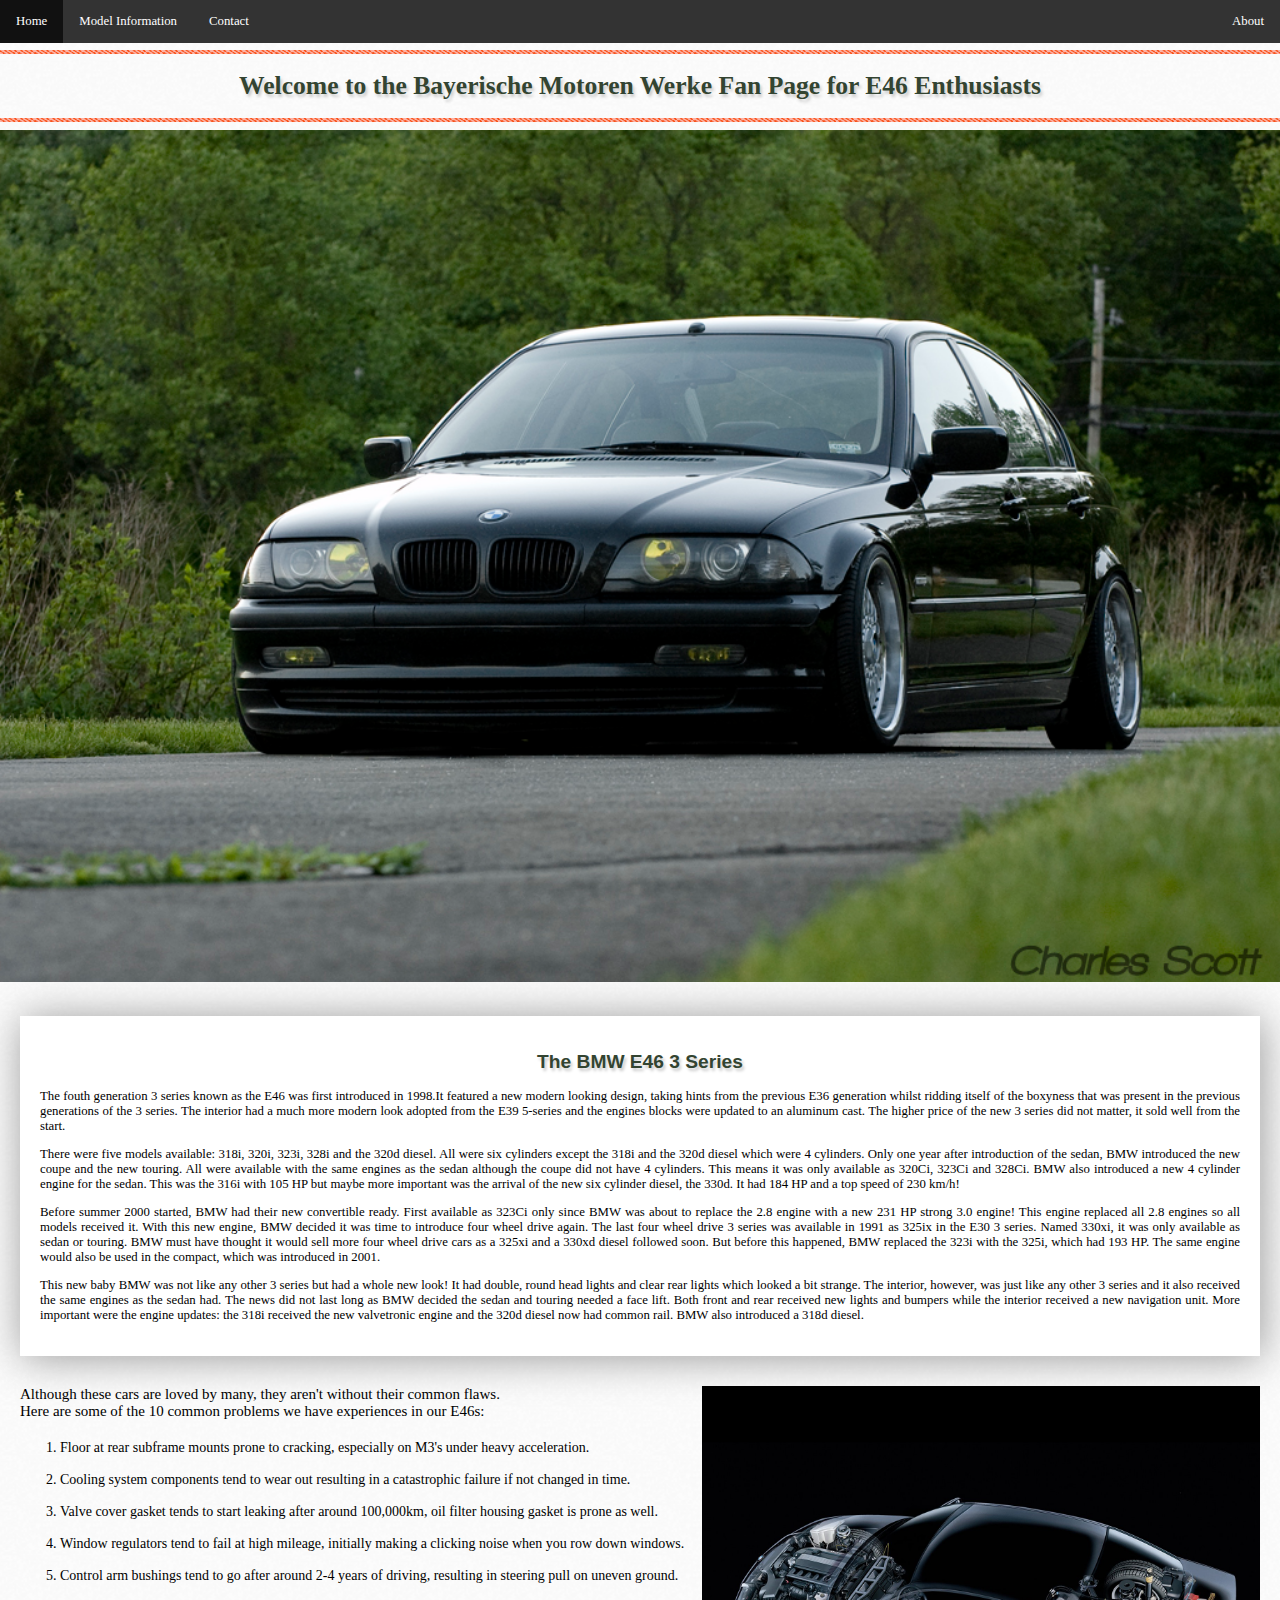
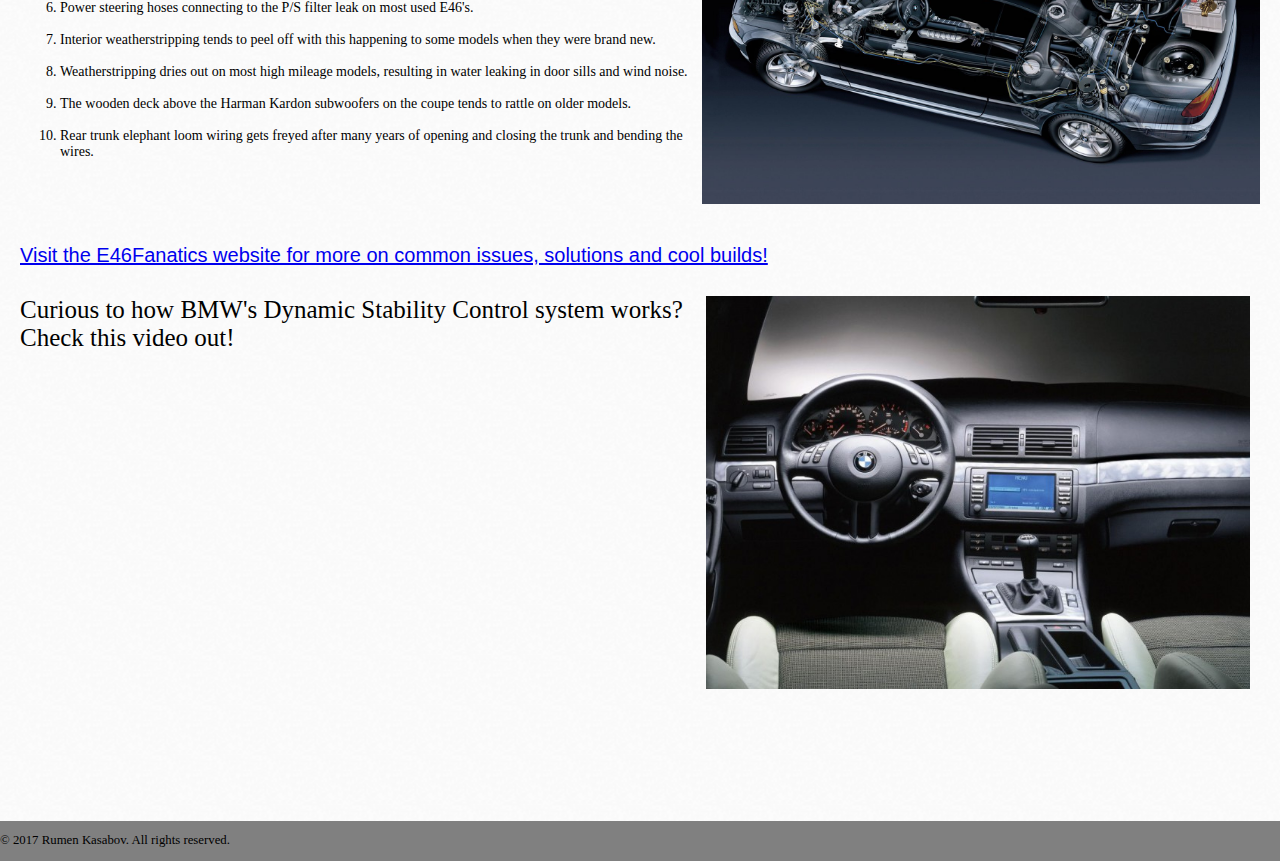
==== index.html @ 70e60910 "fixed image not loading" ====
<!--
	Author: Rumen Kasabov
	ID: 10128754
	SENG 513
	Tutorial Section B05
	Assignment 1
	January 29, 2017

	Note: This website is part of an assignment for a university course.
	Thus it is made for a purely educational purpose and not for public use.

	Image sources:
	https://goo.gl/images/18mTvv
	https://goo.gl/images/CbFE8F
	https://goo.gl/images/igmzFP
	https://autodata24.com/i/bmw/3er/3er-compact-e46/large/870f9bf6f50c79aa825a1387cc703cba.jpg
	https://commons.wikimedia.org/wiki/File:2005_BMW_330Ci_ZHP_Silver.jpg#/media/File:2005_BMW_330Ci_ZHP_Silver.jpg
	https://goo.gl/images/tvnPpF

-->

<!DOCTYPE html>
<html>
	<head>
		<link rel="shortcut icon" type="image/x-icon" href="oldlogo.jpg">
		<link rel="stylesheet" type="text/css" href="fanPageStyling.css">
		<meta name="viewport" content="width=device-width, initial-scale=1.0">
		<title> BMW Fan Page</title>
	</head>

	<body>

		<header class="main">

			<hr>
			<h1>Welcome to the Bayerische Motoren Werke Fan Page for E46 Enthusiasts</h1>
			<hr>

		</header>


		<img class="largeImage" src="E46MainPageImage.jpg" alt="Cannot load image">


		<nav>
			<ul class="navigation">
				<li class="navList"><a href="index.html" class="active navLink">Home</a></li>
				
				<li class="navList"><a href="Modelinfo.html" class="navLink">Model Information</a></li>

				<li class="navList"><a href="Contact.html" class="navLink">Contact</a></li>

				<li style="float:right" class="navList"><a href="About.html" class="navLink">About</a></li>
			</ul>
		</nav>

		<div id="page">
			<div id="content">
				<h2 align="center" style="font-family:Arial">The BMW E46 3 Series</h2>

				<!--Informational reference: http://www.bmwinfo.com/23400.html-->
				<p align="justify">The fouth generation 3 series known as the E46 was first introduced in 1998.It featured a new modern looking design, 
					taking hints from the previous E36 generation
					whilst ridding itself of the boxyness that was present in the previous generations of the 3 series. 
					The interior had a much more modern look adopted from the E39 5-series and the engines blocks were
					updated to an aluminum cast. The higher price of the new 3 series did not matter, it sold well from the start. </p>

				<p align="justify">There were five models available: 318i, 320i, 323i, 328i and the 320d diesel. 
					All were six cylinders except the 318i and the 320d diesel which were 4 cylinders. 
					Only one year after introduction of the sedan, BMW introduced the new coupe and 
					the new touring. All were available with the same engines as the sedan although 
					the coupe did not have 4 cylinders. This means it was only available as 320Ci, 
					323Ci and 328Ci. BMW also introduced a new 4 cylinder engine for the sedan. 
					This was the 316i with 105 HP but maybe more important was the arrival of the 
					new six cylinder diesel, the 330d. It had 184 HP and a top speed of 230 km/h! </p>

				<p align="justify">Before summer 2000 started, BMW had their new convertible ready. First available 
					as 323Ci only since BMW was about to replace the 2.8 engine with a new 231 HP 
					strong 3.0 engine! This engine replaced all 2.8 engines so all models received it. 
					With this new engine, BMW decided it was time to introduce four wheel drive again. 
					The last four wheel drive 3 series was available in 1991 as 325ix in the E30 3 series. 
					Named 330xi, it was only available as sedan or touring. BMW must have thought it 
					would sell more four wheel drive cars as a 325xi and a 330xd diesel followed soon. 
					But before this happened, BMW replaced the 323i with the 325i, which had 193 HP. 
					The same engine would also be used in the compact, which was introduced in 2001. </p>

				<p align="justify">This new baby BMW was not like any other 3 series but had a whole new look! 
					It had double, round head lights and clear rear lights which looked a bit strange. 
					The interior, however, was just like any other 3 series and it also received the 
					same engines as the sedan had. The news did not last long as BMW decided the 
					sedan and touring needed a face lift. Both front and rear received new lights 
					and bumpers while the interior received a new navigation unit. More important 
					were the engine updates: the 318i received the new valvetronic engine and the 
					320d diesel now had common rail. BMW also introduced a 318d diesel. </p>

			</div>

		</div>


		<div id="page">
			<img style="float:right;margin-bottom:20px" src="328CiTechnical.jpg" alt="Cannot load image" class="mediumImage">
			<p style="font-size:15px">Although these cars are loved by many, they aren't without their common flaws.
				<br>Here are some of the 10 common problems we have experiences in our E46s:</p>
		</div>
		<div id="page">


			<ol style="font-family:Palatino;font-size:14px;">
				<li>Floor at rear subframe mounts prone to cracking, especially on M3's under heavy acceleration.<br/><br/></li>
				<li>Cooling system components tend to wear out resulting in a catastrophic failure if not changed in time.<br/><br/></li>
				<li>Valve cover gasket tends to start leaking after around 100,000km, oil filter housing gasket is prone as well.<br/><br/></li>
				<li>Window regulators tend to fail at high mileage, initially making a clicking noise when you row down windows.<br/><br/></li>
				<li>Control arm bushings tend to go after around 2-4 years of driving, resulting in steering pull on uneven ground.<br/><br/></li>
				<li>Power steering hoses connecting to the P/S filter leak on most used E46's.<br/><br/></li>
				<li>Interior weatherstripping tends to peel off with this happening to some models when they were brand new.<br/><br/></li>
				<li>Weatherstripping dries out on most high mileage models, resulting in water leaking in door sills and wind noise.<br/><br/></li>
				<li>The wooden deck above the Harman Kardon subwoofers on the coupe tends to rattle on older models.<br/><br/></li>
				<li>Rear trunk elephant loom wiring gets freyed after many years of opening and closing the trunk and bending the wires.<br/><br/></li>
			</ol>


			<p style="float:left;font-family:arial;font-size:20px"><a href="http://e46fanatics.com/" target="_blank">Visit the E46Fanatics website for more on common issues, solutions and cool builds!</a></p>
		</div>

		<div style="margin:120px 10px 20px 20px">

			<div id="page">
				<img style="float:right;" src="Interior.jpg" alt="Cannot load image" class="mediumImage">
			</div>

			<p style="font-size:25px">Curious to how BMW's Dynamic Stability Control system works? Check this video out!</p>
			<iframe width="660" height="415" src="https://www.youtube.com/embed/ncE-Vk7egRo" frameborder="0" allowfullscreen></iframe>

		</div>

		<div id="footer">

			<p title="copyright">© 2017 Rumen Kasabov. All rights reserved.</p>

		</div>

	</body>

</html>
---- fanPageStyling.css ----
.largeImage {

	width: 100%;
}

.mediumImage {
	width: 45%;
}

.infoPageHeaders {
	font-family: lucida grande;
	color: black;
	font-size: 60px;
	text-align: left;
	color: #3b3a36;

}

.main {
    margin-top: 50px; /* Add a top margin to avoid content overlay */
}

.navigation {

	position: fixed;
	top: 0;
	width: 100%;

	font-family: Verdana;

	/*Eliminates bullet points*/
	list-style-type: none;

	margin: 0;
	padding: 0;

	/*Content overflow is clipped*/
	overflow: hidden;

	background-color: #333;

}

.navList {
	float: left;

}

.navLink {

	display: block;
	color: white;
	text-align: center;
	padding: 14px 16px;
	text-decoration: none;

}

/*Change background to black and text to white while hovering*/
.navLink:hover {

	background-color: #111;
	color: white;
}

#page{ margin: 20px; }

/*Adds a margin with padding, positioning content nicer*/
#content{
	margin: 30px 0;
	background: white;
	padding: 20px;
	clear: both;
}
	
/*Puts a box shadow below content*/
#content { box-shadow: 2px 2px 40px #999;}

#footer {
    position: absolute;
    bottom: 0px;
    background-color: grey;
    width: 100%;
    height: 40px;

}

body{
    font-size: 80%; 
    width: 100%; 
    margin: 0; 
    background: url(cream_dust.png) repeat 0 0;
    position: relative; /* to make footer in the bottom of the body*/
    padding-bottom: 45px;  /*footer height + 10px*/


}

h1, h2 {
	color: #334431;
	text-align: center;
	font-family: lucida grande;
	text-shadow: 2px 3px 3px #ccc;
}

p {
	font-family: Verdana;
}

hr {
   display: block;
   position: relative;
   padding: 0;
   margin: 8px auto;
   height: 0;
   width: 100%;
   max-height: 0;
   font-size: 1px;
   line-height: 0;
   clear: both;
   border: none;
   border-top: 2px solid #252839;
   border-bottom: 2px solid #252839;
   border-style: solid;	
   border-image: url(stripe.jpg) 10% round;
}

.active {
	background-color: #6ed3cf;
	color: white;
}

table {
	font-family: arial, sans-serif;
	border-collapse: collapse;
}

td, th {
	text-align: left;
	padding: 12px;
}

tr:nth-child(even) {
	background-color: #dddddd;
}
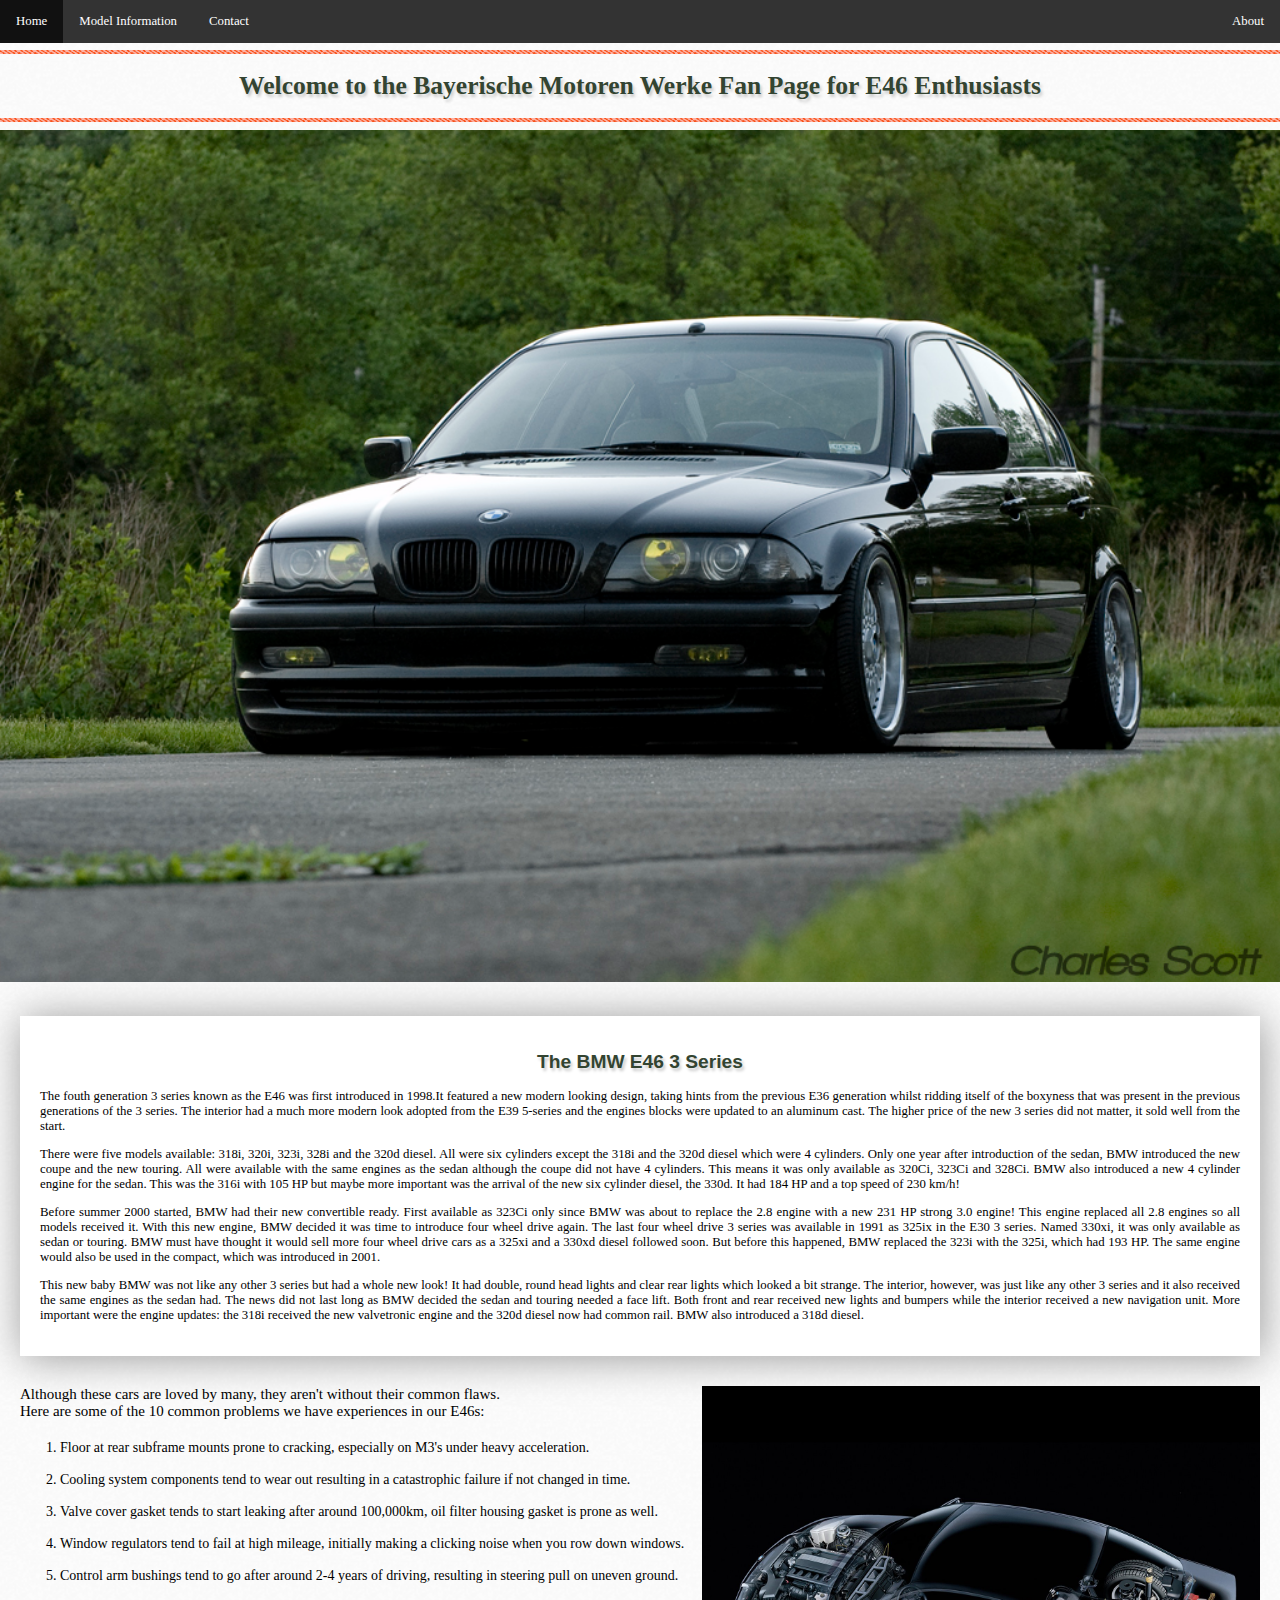
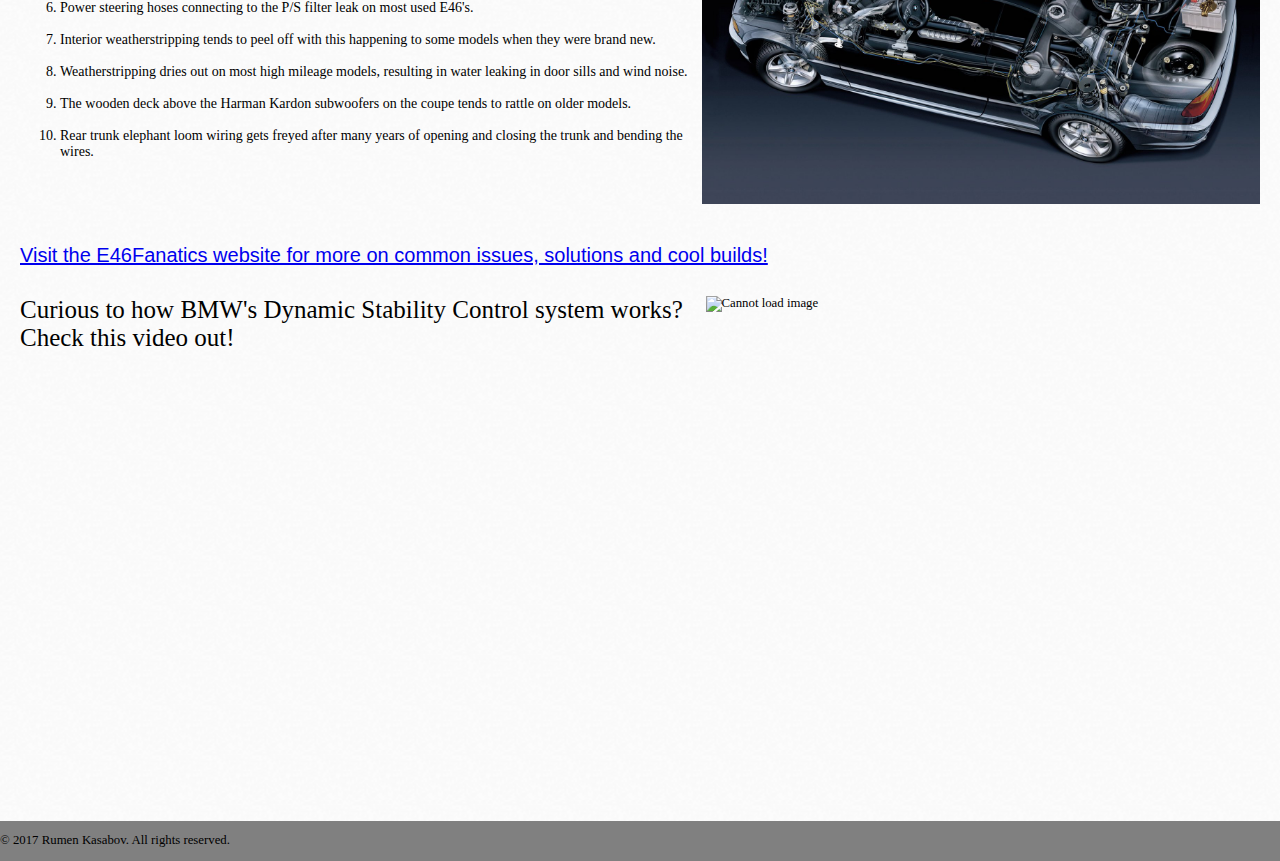
==== commit 90baadd5: "Fixing the interior image not loading" ====
--- a/index.html
+++ b/index.html
@@ -126,7 +126,7 @@
 		<div style="margin:120px 10px 20px 20px">
 
 			<div id="page">
-				<img style="float:right;" src="Interior.jpg" alt="Cannot load image" class="mediumImage">
+				<img style="float:right;" src="rkasabov.github.io/Interior.jpg" alt="Cannot load image" class="mediumImage">
 			</div>
 
 			<p style="font-size:25px">Curious to how BMW's Dynamic Stability Control system works? Check this video out!</p>
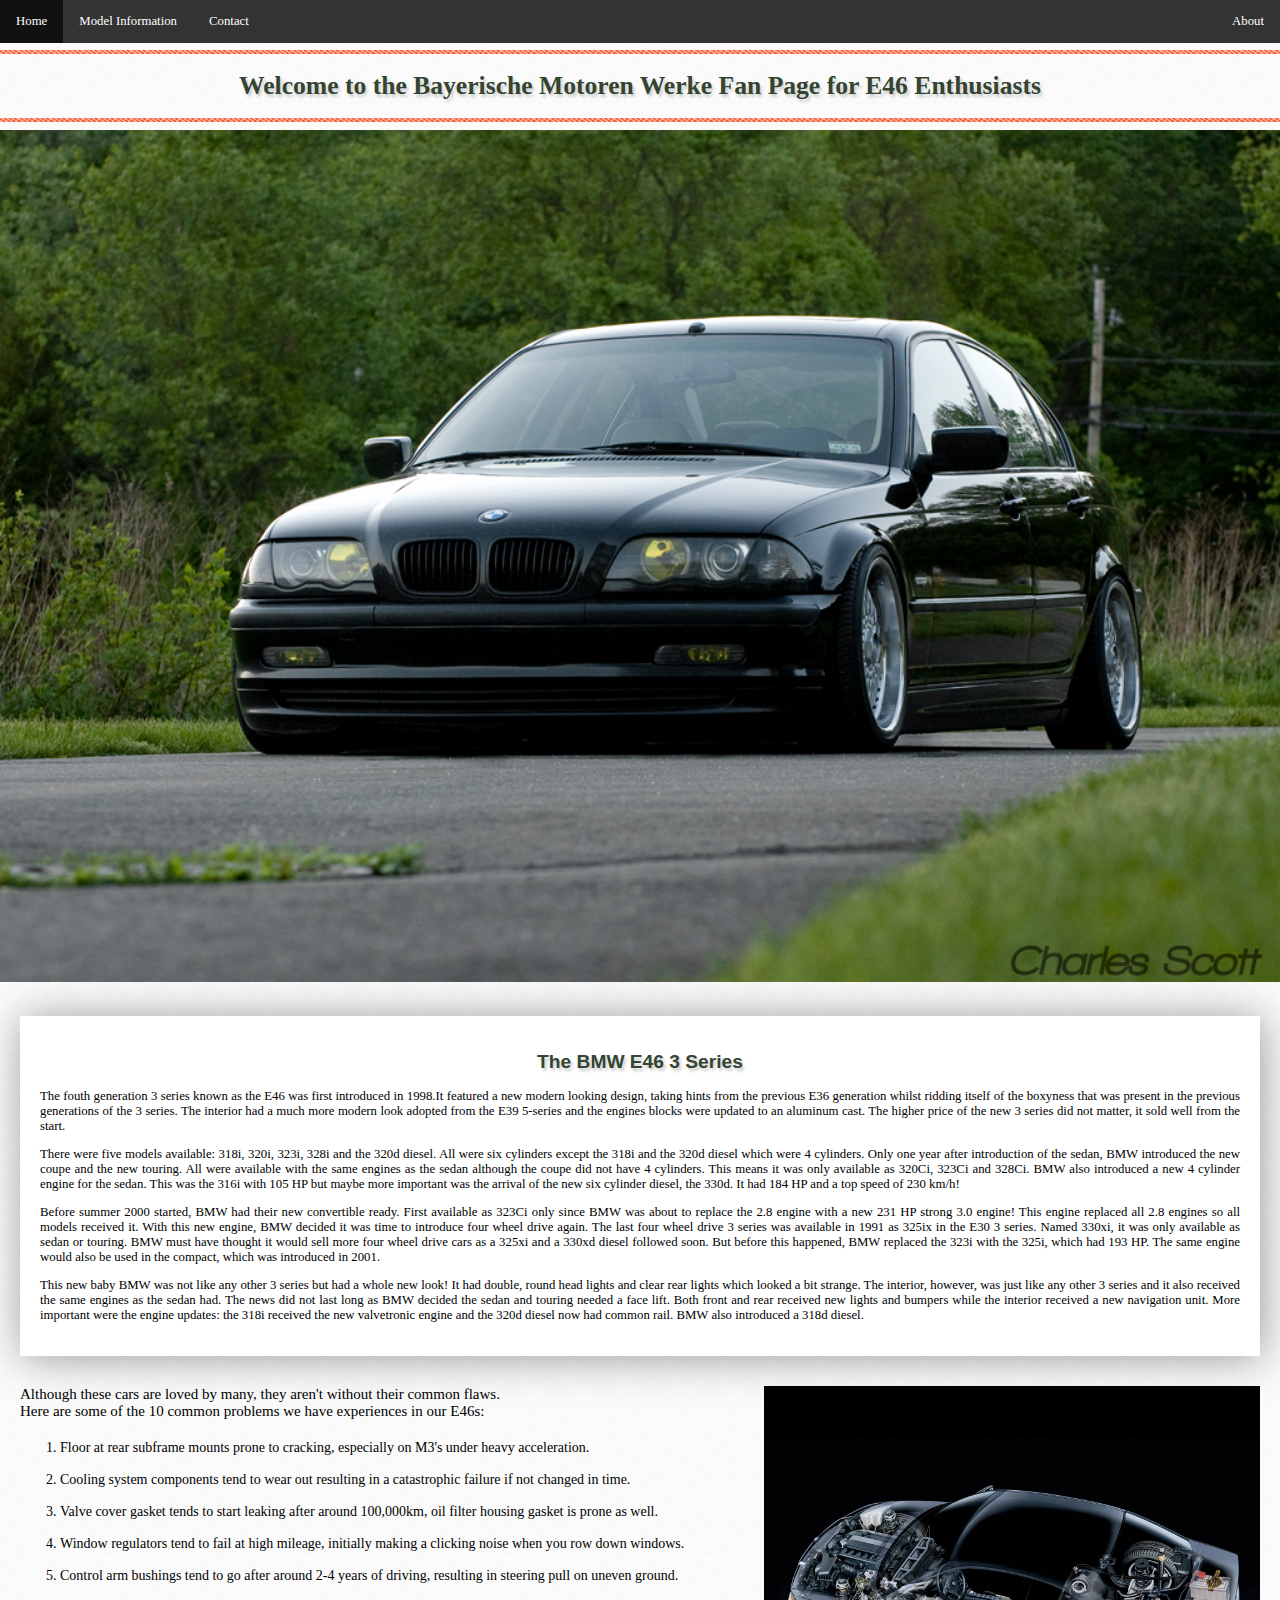
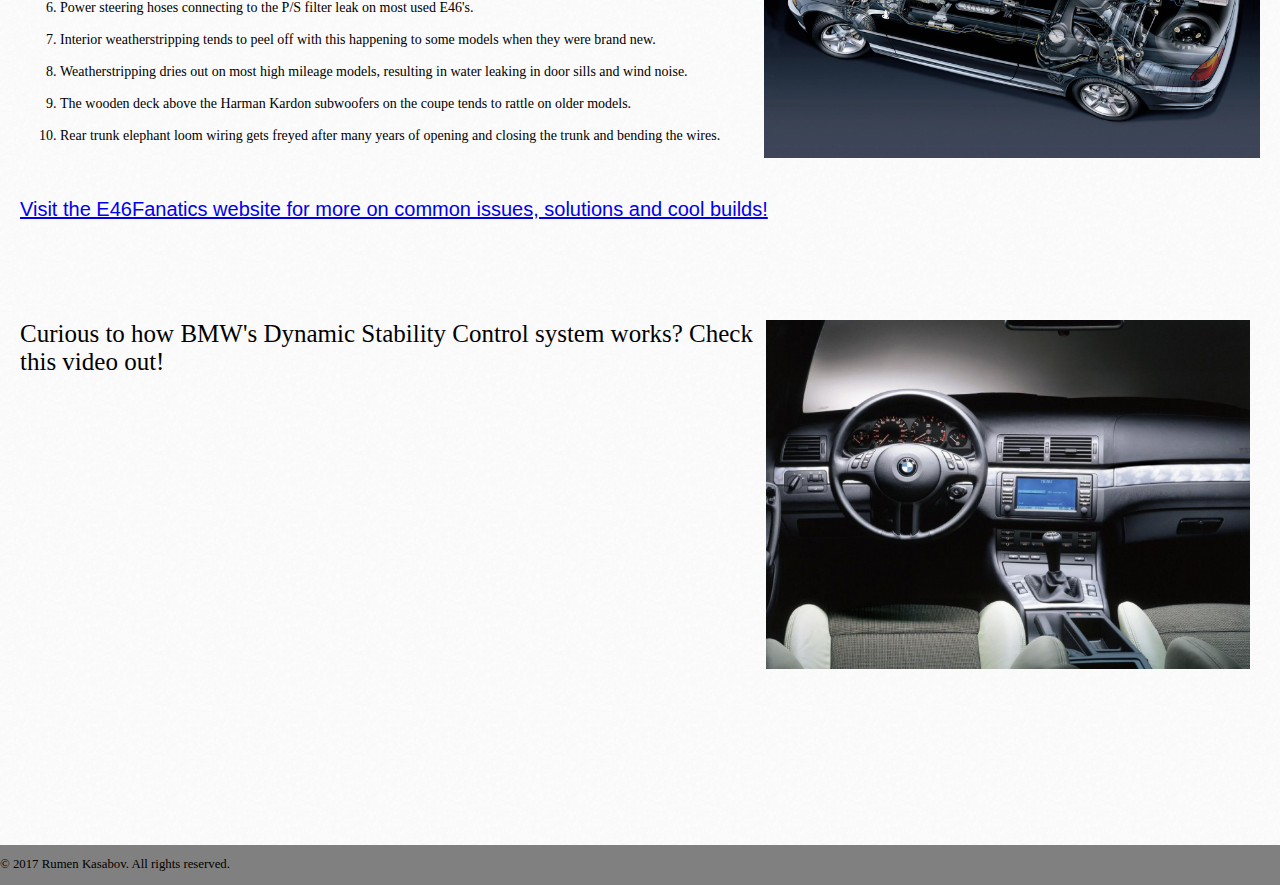
==== commit 7e2fac99: "Fixed table going out of box, added a higher margin between images and resized them" ====
--- a/index.html
+++ b/index.html
@@ -123,10 +123,10 @@
 			<p style="float:left;font-family:arial;font-size:20px"><a href="http://e46fanatics.com/" target="_blank">Visit the E46Fanatics website for more on common issues, solutions and cool builds!</a></p>
 		</div>
 
-		<div style="margin:120px 10px 20px 20px">
+		<div style="margin:160px 10px 20px 20px">
 
 			<div id="page">
-				<img style="float:right;" src="rkasabov.github.io/Interior.jpg" alt="Cannot load image" class="mediumImage">
+				<img style="float:right;" src="Interior.jpg" alt="Cannot load image" class="mediumImage">
 			</div>
 
 			<p style="font-size:25px">Curious to how BMW's Dynamic Stability Control system works? Check this video out!</p>
--- a/fanPageStyling.css
+++ b/fanPageStyling.css
@@ -4,7 +4,7 @@
 }
 
 .mediumImage {
-	width: 45%;
+	width: 40%;
 }
 
 .infoPageHeaders {
@@ -13,6 +13,7 @@
 	font-size: 60px;
 	text-align: left;
 	color: #3b3a36;
+
 
 }
 
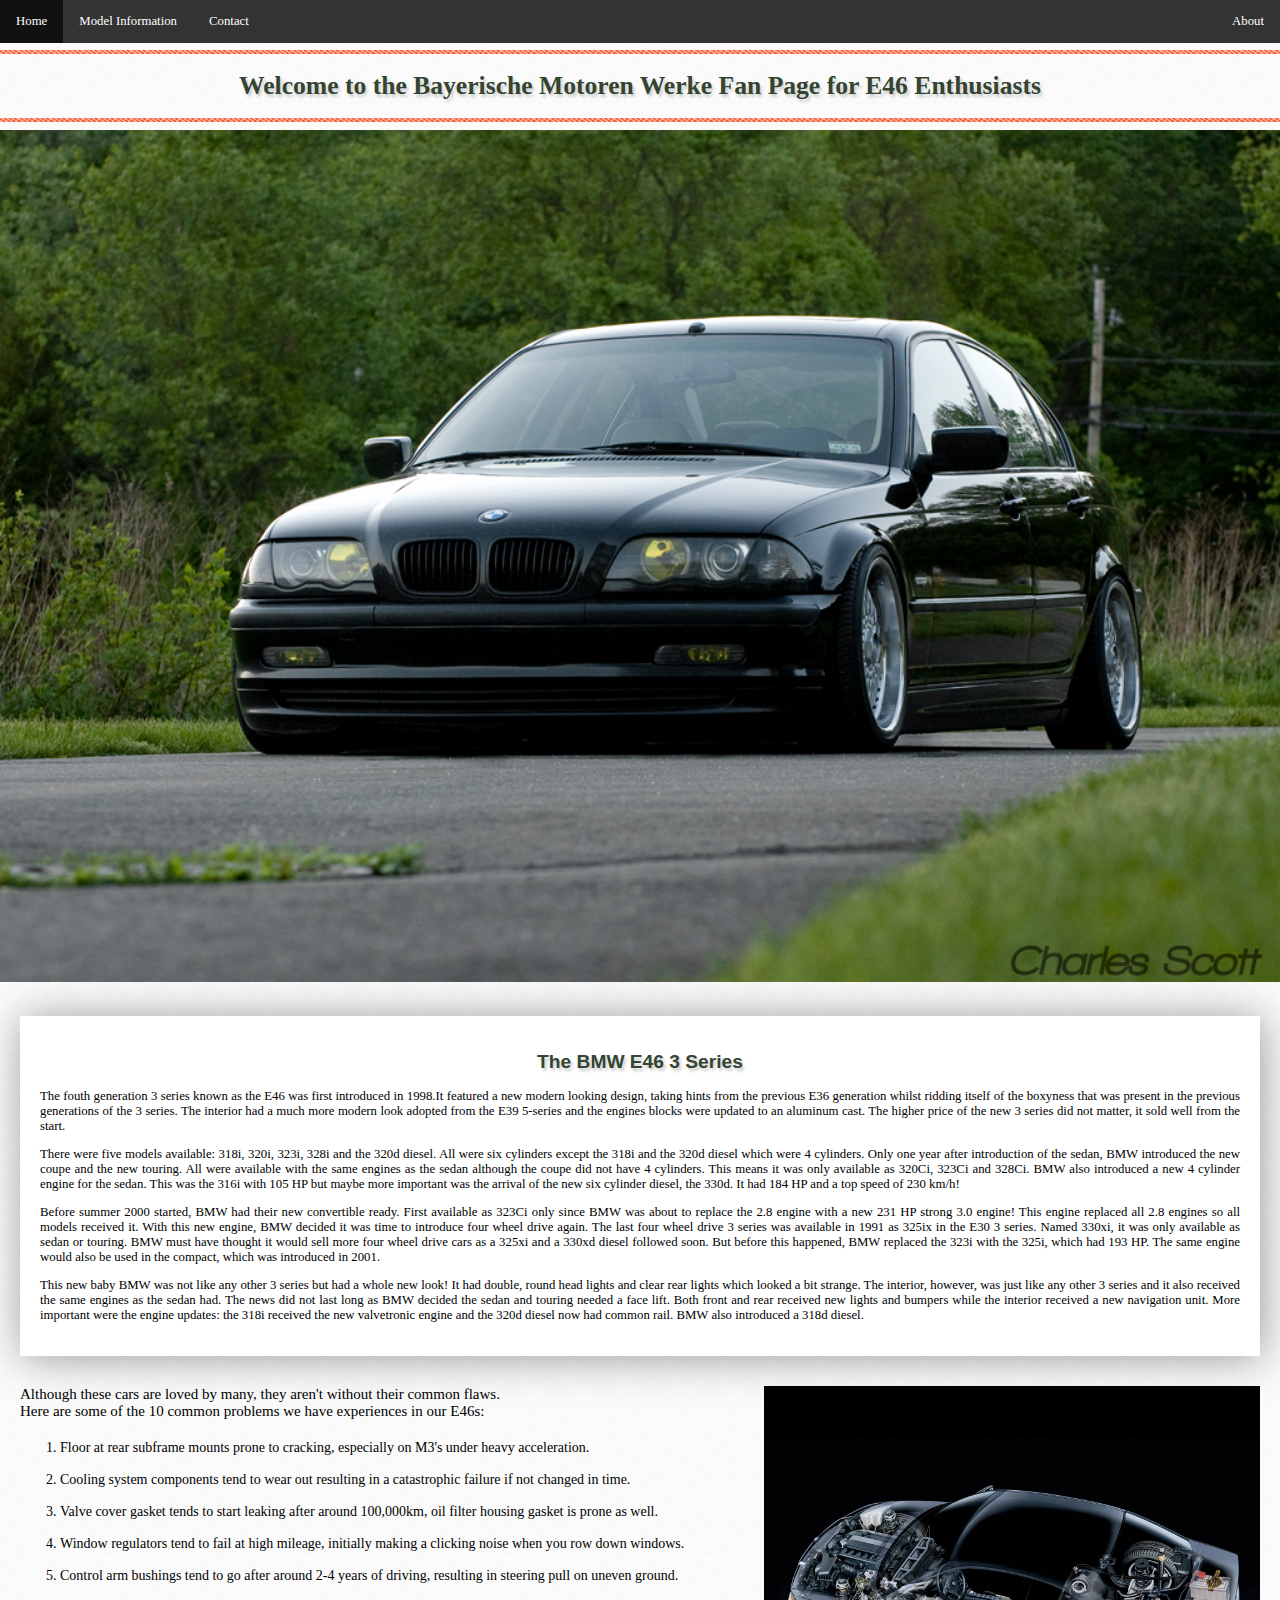
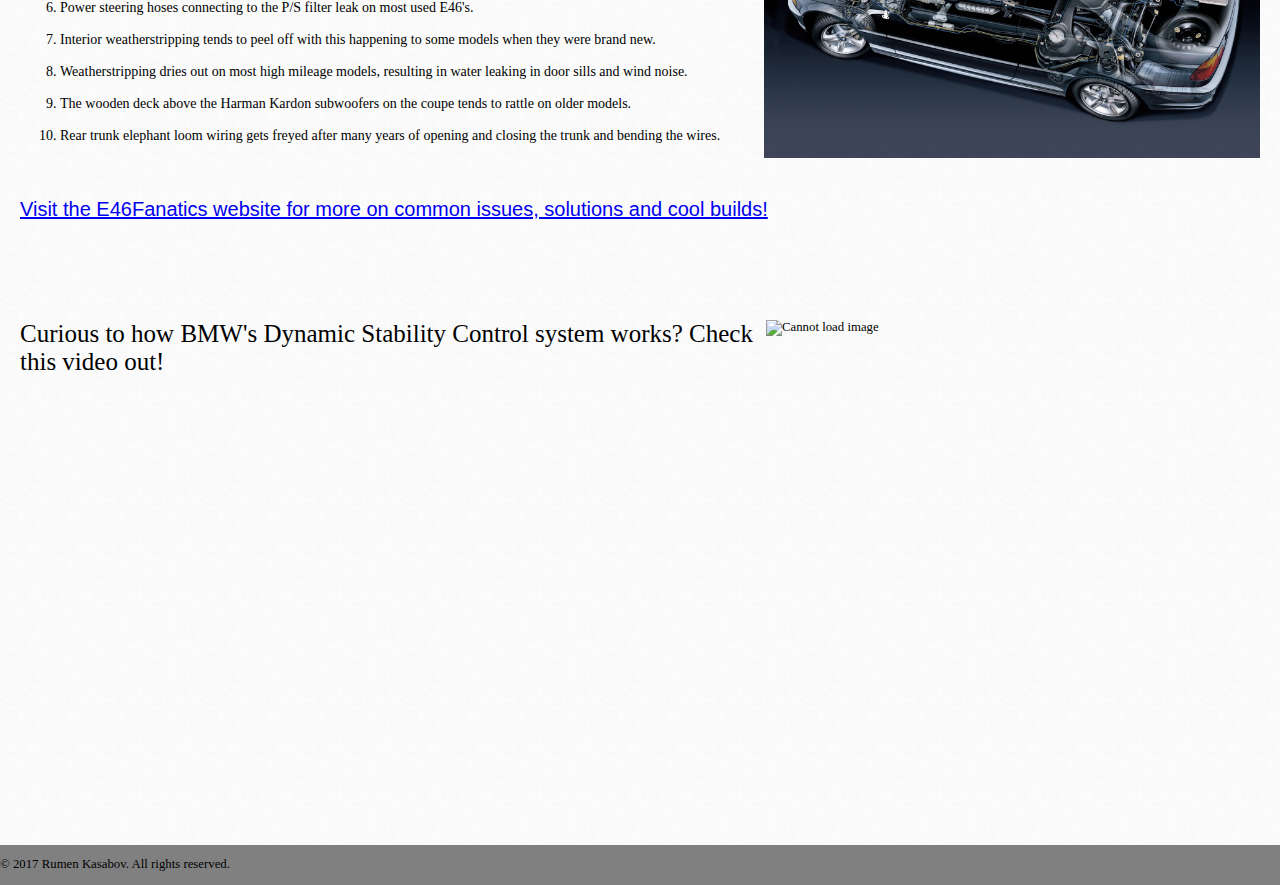
==== commit 34475a7e: "Merge branch 'master' of https://github.com/rkasabov/rkasabov.github.io" ====
--- a/index.html
+++ b/index.html
@@ -126,7 +126,7 @@
 		<div style="margin:160px 10px 20px 20px">
 
 			<div id="page">
-				<img style="float:right;" src="Interior.jpg" alt="Cannot load image" class="mediumImage">
+				<img style="float:right;" src="rkasabov.github.io/Interior.jpg" alt="Cannot load image" class="mediumImage">
 			</div>
 
 			<p style="font-size:25px">Curious to how BMW's Dynamic Stability Control system works? Check this video out!</p>
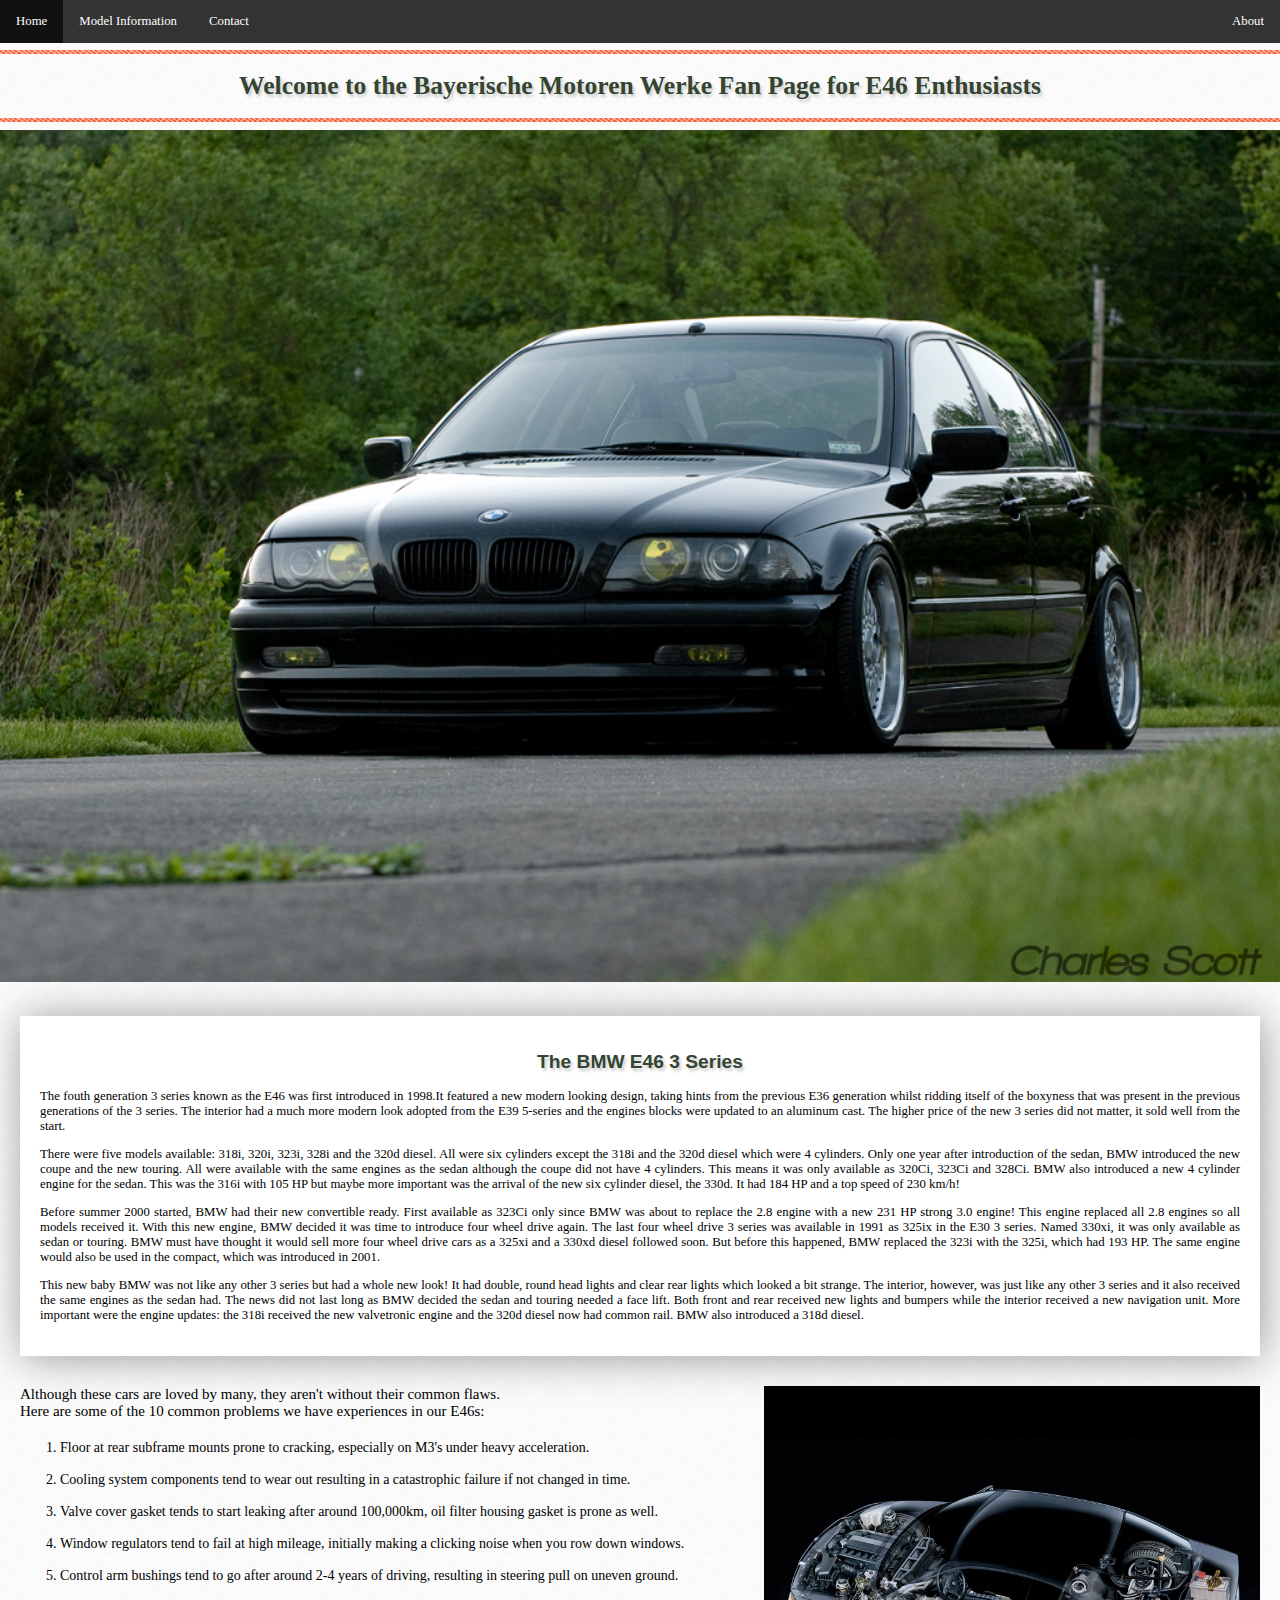
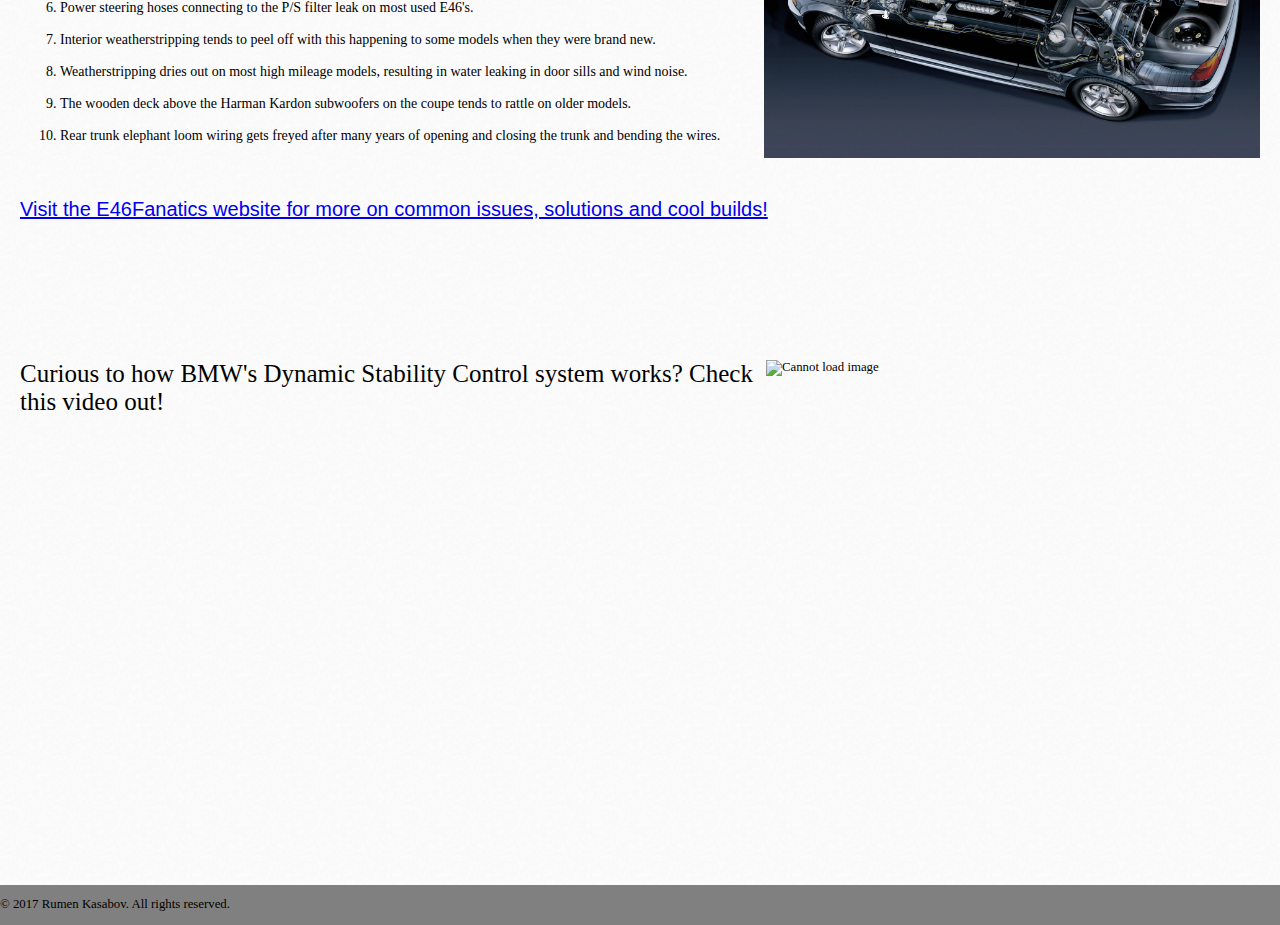
==== commit 4f3ed555: "Update index.html" ====
--- a/index.html
+++ b/index.html
@@ -123,7 +123,7 @@
 			<p style="float:left;font-family:arial;font-size:20px"><a href="http://e46fanatics.com/" target="_blank">Visit the E46Fanatics website for more on common issues, solutions and cool builds!</a></p>
 		</div>
 
-		<div style="margin:160px 10px 20px 20px">
+		<div style="margin:200px 10px 20px 20px">
 
 			<div id="page">
 				<img style="float:right;" src="rkasabov.github.io/Interior.jpg" alt="Cannot load image" class="mediumImage">
--- a/fanPageStyling.css
+++ b/fanPageStyling.css
@@ -134,13 +134,16 @@
 table {
 	font-family: arial, sans-serif;
 	border-collapse: collapse;
+	margin: 0 auto; /*Center aligning*/
+	width: 100%;    /*Making width of both tables stay at 100% when resized*/
 }
 
 td, th {
 	text-align: left;
 	padding: 12px;
+	
 }
 
 tr:nth-child(even) {
 	background-color: #dddddd;
-}+}
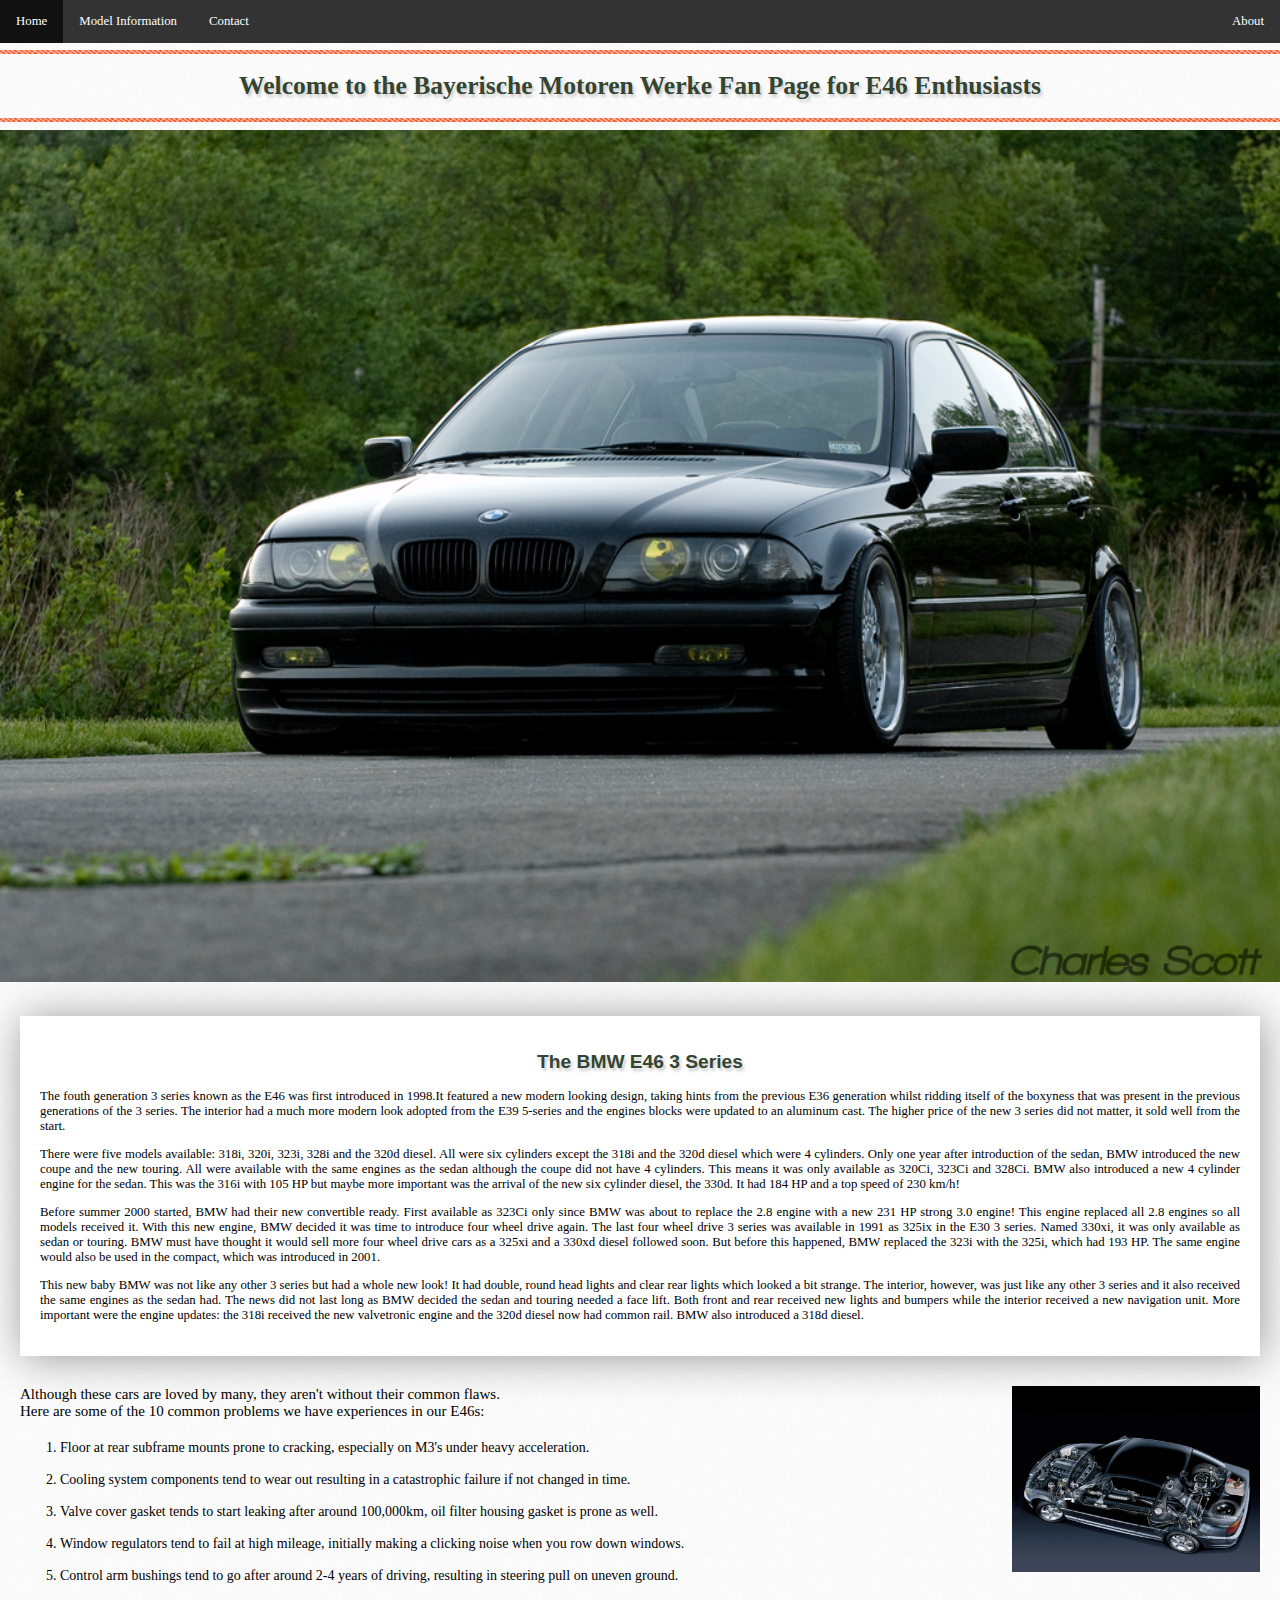
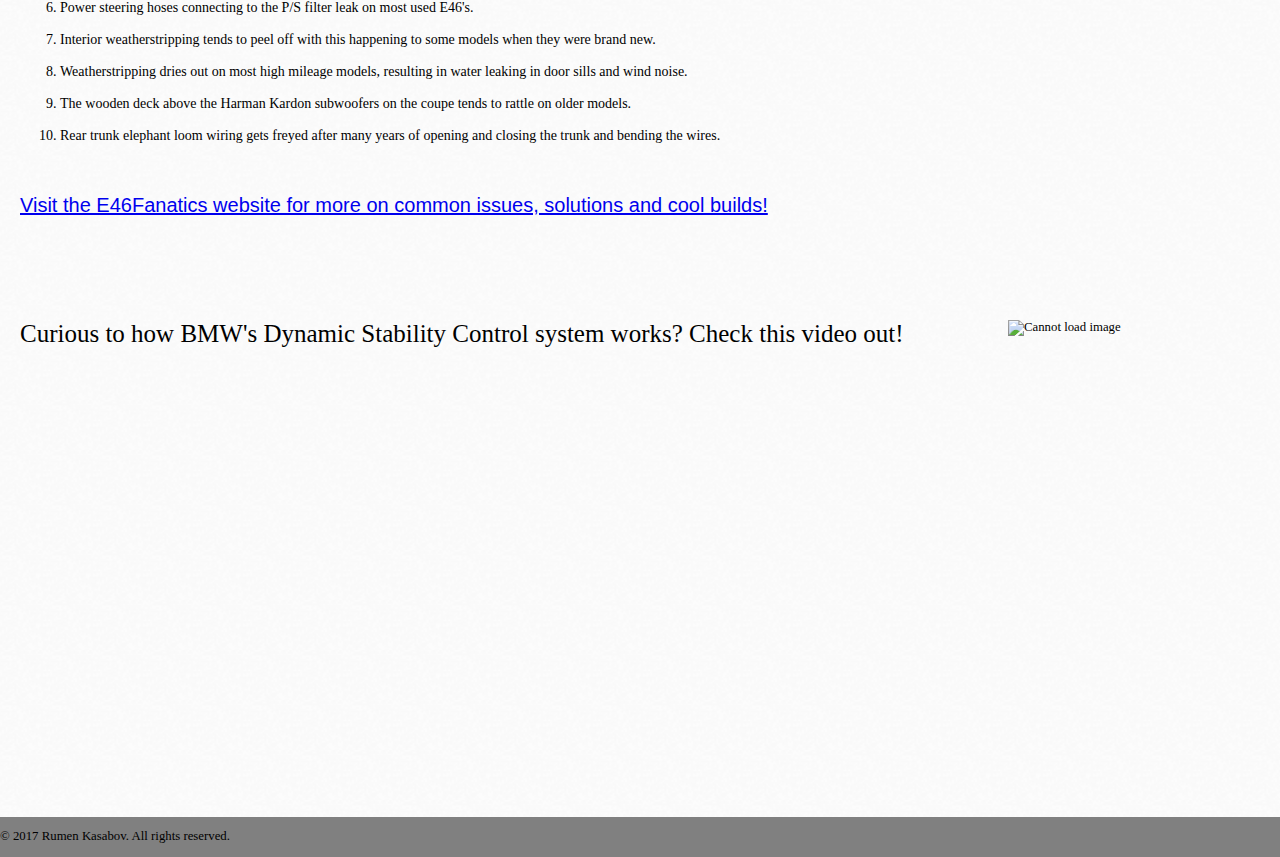
==== commit 698cd348: "Update index.html" ====
--- a/index.html
+++ b/index.html
@@ -123,7 +123,7 @@
 			<p style="float:left;font-family:arial;font-size:20px"><a href="http://e46fanatics.com/" target="_blank">Visit the E46Fanatics website for more on common issues, solutions and cool builds!</a></p>
 		</div>
 
-		<div style="margin:200px 10px 20px 20px">
+		<div style="margin:160px 10px 20px 20px">
 
 			<div id="page">
 				<img style="float:right;" src="rkasabov.github.io/Interior.jpg" alt="Cannot load image" class="mediumImage">
--- a/fanPageStyling.css
+++ b/fanPageStyling.css
@@ -4,7 +4,7 @@
 }
 
 .mediumImage {
-	width: 40%;
+	width: 20%;
 }
 
 .infoPageHeaders {
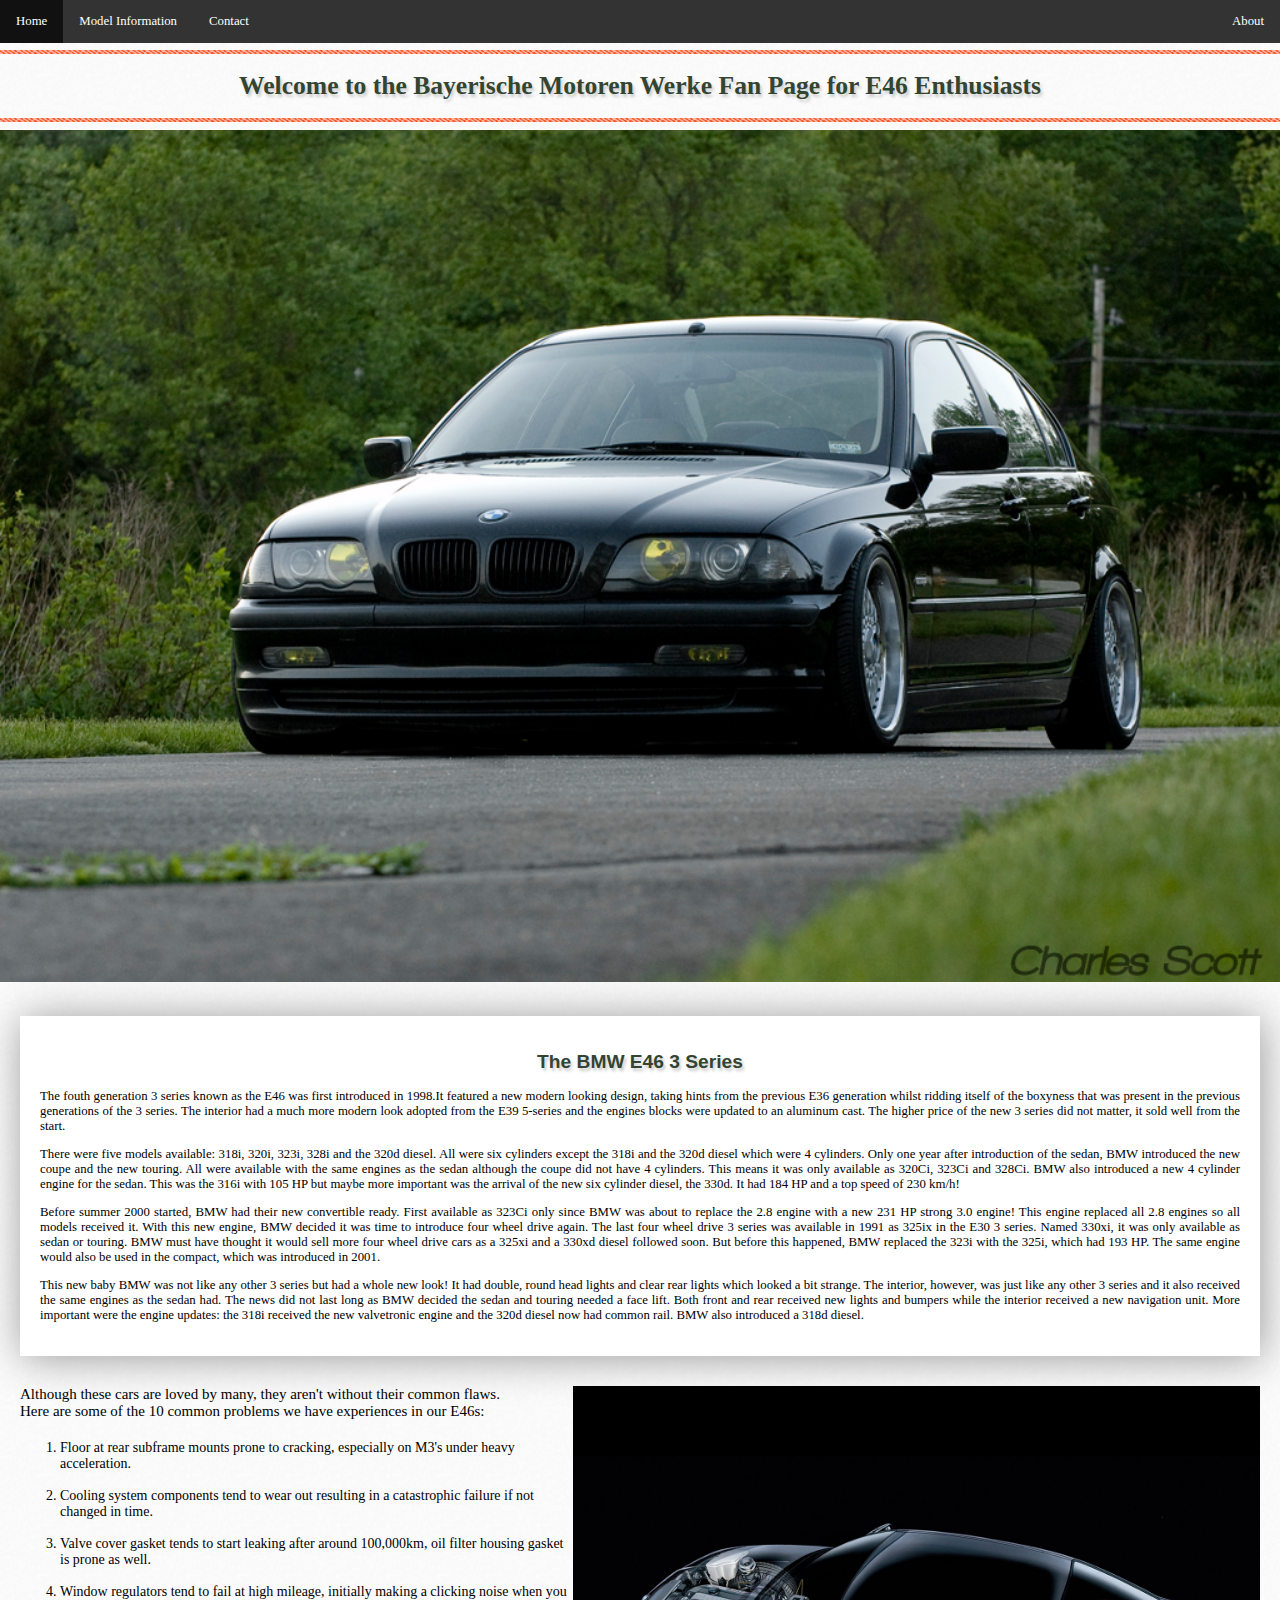
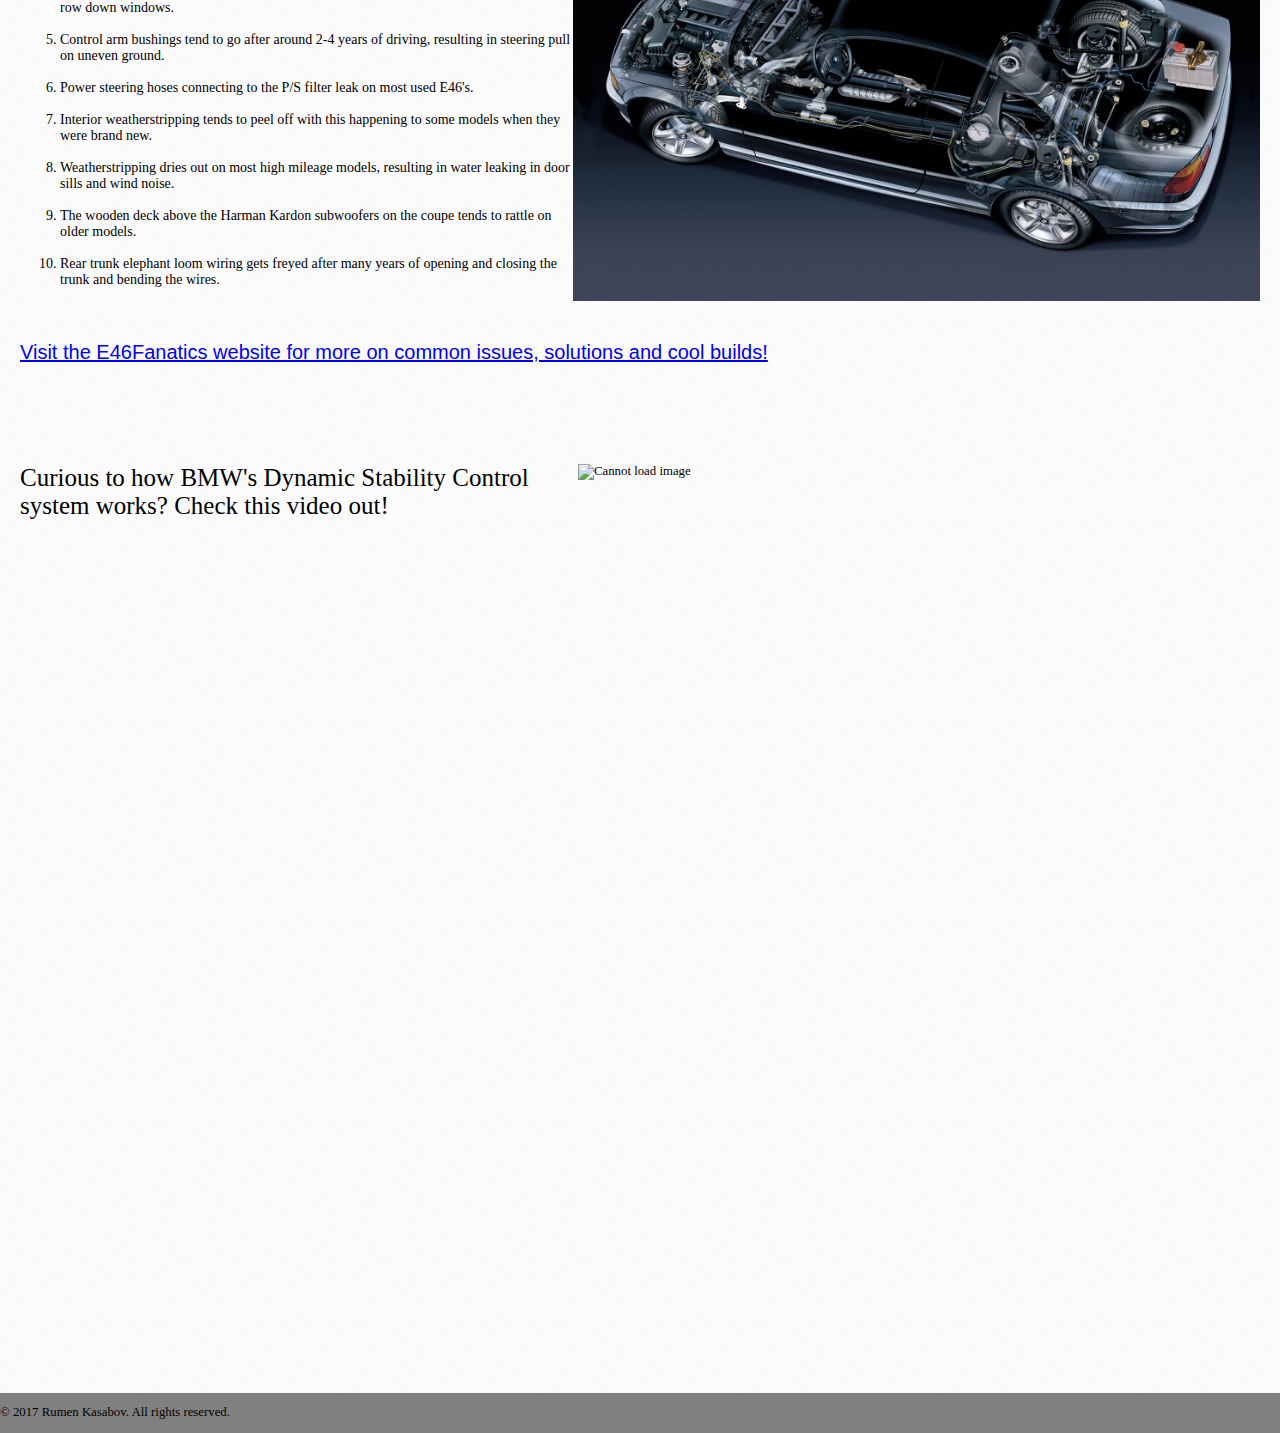
==== commit d90f512f: "Fixed bottom image sizings for higher res" ====
--- a/index.html
+++ b/index.html
@@ -99,7 +99,7 @@
 
 
 		<div id="page">
-			<img style="float:right;margin-bottom:20px" src="328CiTechnical.jpg" alt="Cannot load image" class="mediumImage">
+			<img style="float:right;margin-bottom:20px;width:687px;height:515px" src="328CiTechnical.jpg" alt="Cannot load image" class="mediumImage">
 			<p style="font-size:15px">Although these cars are loved by many, they aren't without their common flaws.
 				<br>Here are some of the 10 common problems we have experiences in our E46s:</p>
 		</div>
@@ -126,7 +126,7 @@
 		<div style="margin:160px 10px 20px 20px">
 
 			<div id="page">
-				<img style="float:right;" src="rkasabov.github.io/Interior.jpg" alt="Cannot load image" class="mediumImage">
+				<img style="float:right;width:672px;height:485px" src="rkasabov.github.io/Interior.jpg" alt="Cannot load image" class="mediumImage">
 			</div>
 
 			<p style="font-size:25px">Curious to how BMW's Dynamic Stability Control system works? Check this video out!</p>
--- a/fanPageStyling.css
+++ b/fanPageStyling.css
@@ -4,7 +4,7 @@
 }
 
 .mediumImage {
-	width: 20%;
+	width: 45%;
 }
 
 .infoPageHeaders {
